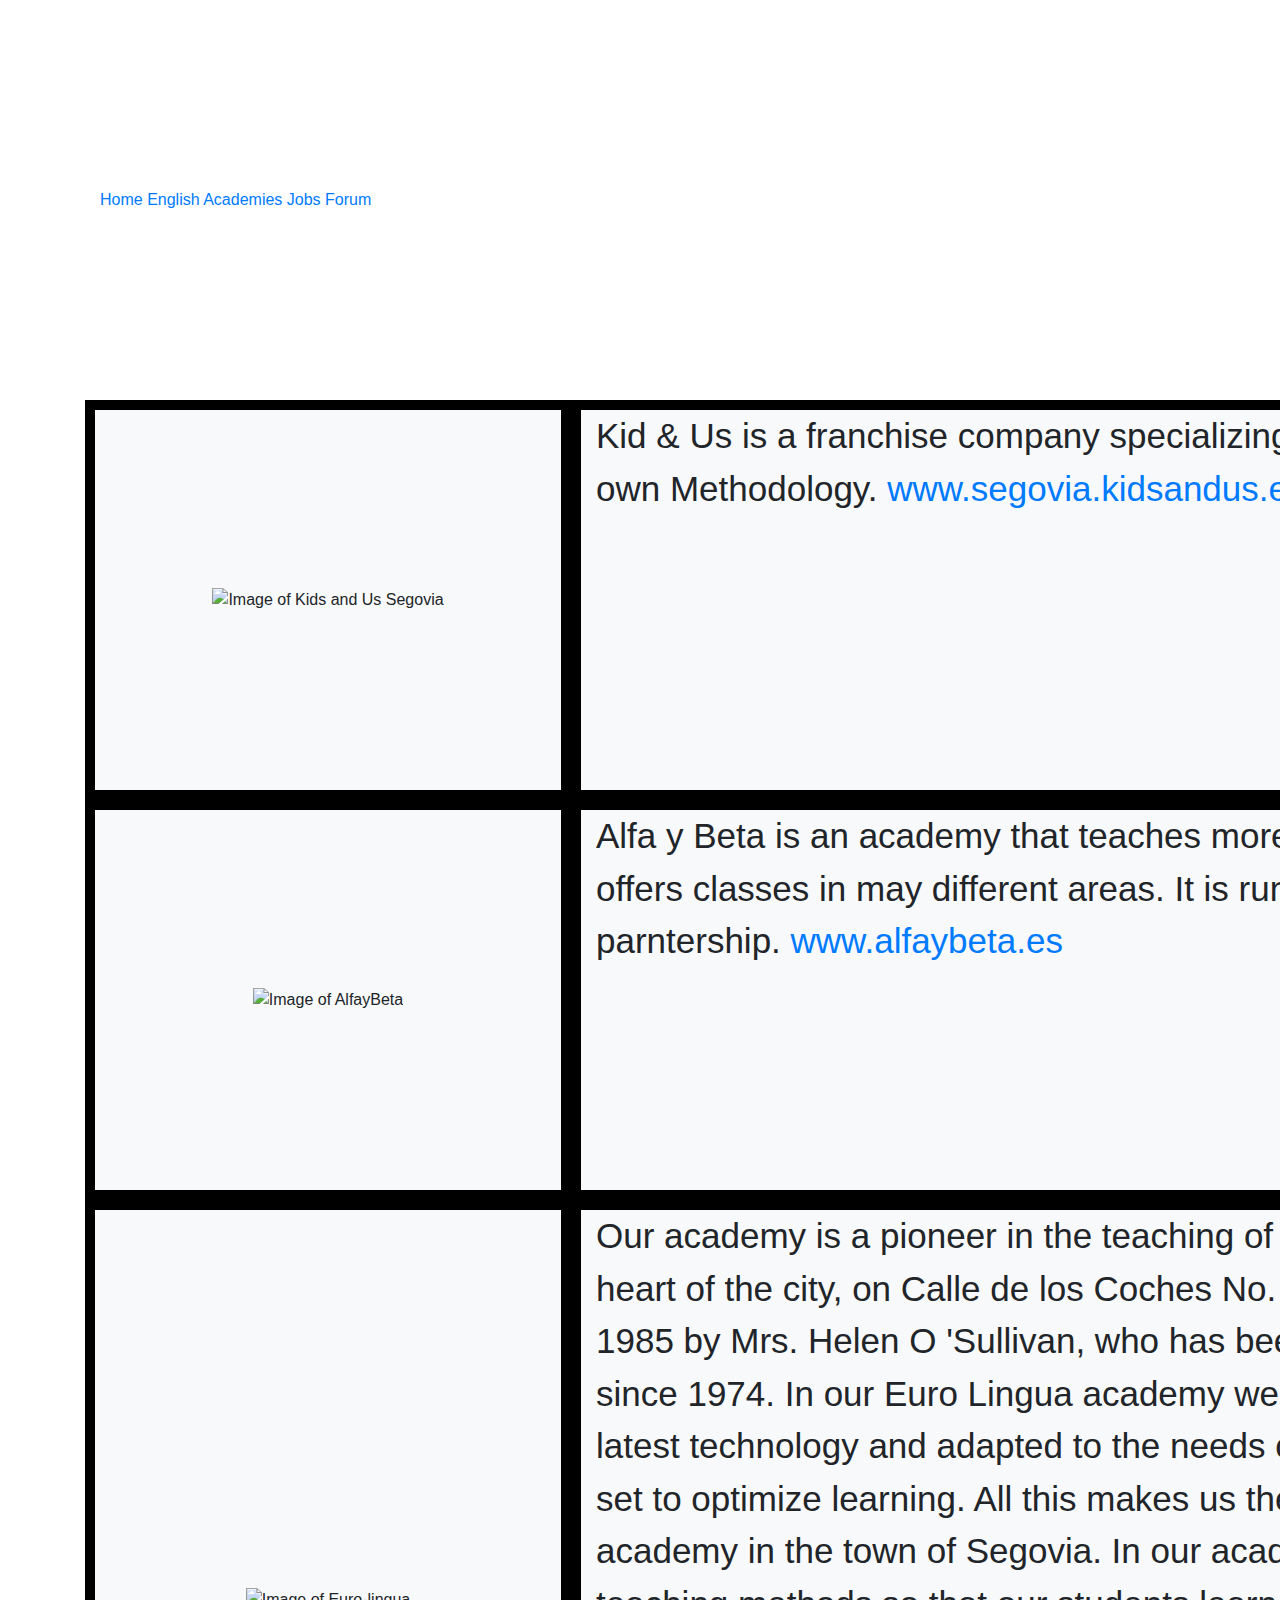
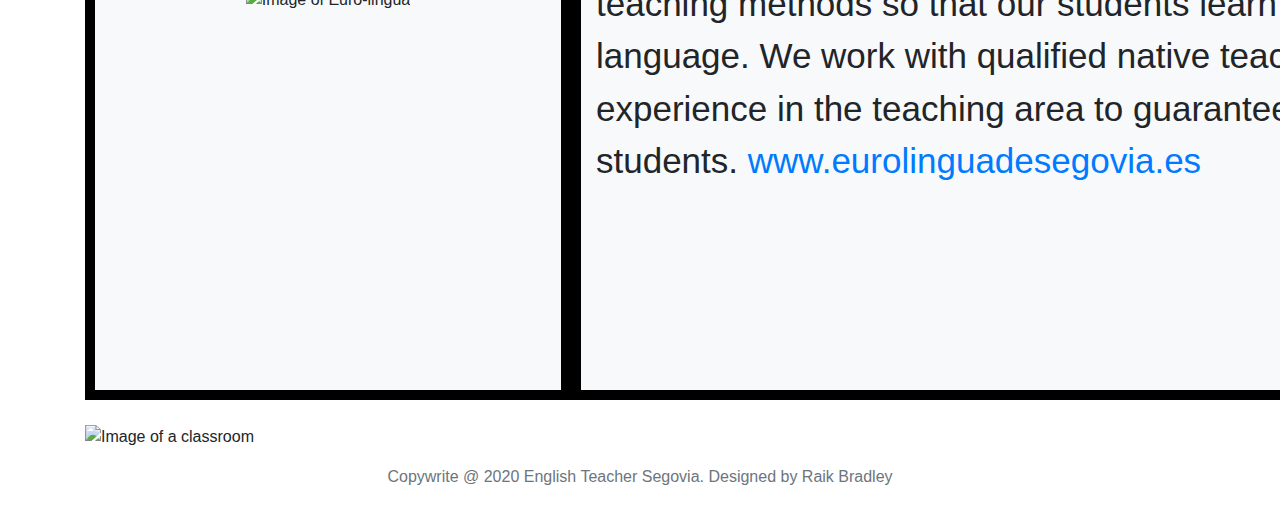
==== English_Teacher_Segovia_Academies.html @ 9c44172d "Add files via upload" ====
<!DOCTYPE html>
<html lang="en">

<Head>
    <meta charset="UTF-8">
    <title>English Teacher Segovia page 2</title>
    <link rel="stylesheet" href="English_Teacher_Segovia_CSS/English_Teacher_Segovia_Academies_CSS.css">
    <link rel="stylesheet" href="https://stackpath.bootstrapcdn.com/bootstrap/4.5.2/css/bootstrap.min.css" integrity="sha384-JcKb8q3iqJ61gNV9KGb8thSsNjpSL0n8PARn9HuZOnIxN0hoP+VmmDGMN5t9UJ0Z" crossorigin="anonymous">

    <style>
        @media (min-width:300px) {
            .my-rowone {
                height: 400px;
                width: 180%;
            }
            .my-rowtwo {
                height: 400px;
                width: 180%;
            }
            .my-rowthree {
                height: 400px;
                width: 180%;
            }
            .my-rowfour {
                width: 180%;
                height: 100%;
            }
            .my-colonetwo {
                width: 180%;
                height: 400px;
                border: 10px solid #000000;
            }
            .my-colone {
                width: 180%;
                height: 100%;
                border: 10px solid #000000;
            }
            .my-coltwo {
                width: 180%;
                height: 100%;
                border: 10px solid #000000;
            }
            div p {
                font-size: 35px;
            }
            .modal {
                display: none;
                position: fixed;
                z-index: 1;
                padding-top: 100px;
                left: 0;
                top: 0;
                width: 100%;
                height: 100%;
                overflow: auto;
                background-color: black;
            }
            /* Modal Content */
            .modal-content {
                position: relative;
                background-color: #fefefe;
                margin: auto;
                padding: 0;
                width: 40%;
                height: 50%;
                max-width: 1200px;
                max-height: 1200px;
            }
            /* The Close Button */
            .close {
                color: white;
                position: absolute;
                top: 10px;
                right: 25px;
                font-size: 35px;
                font-weight: bold;
            }
            .close:hover,
            .close:focus {
                color: #999;
                text-decoration: none;
                cursor: pointer;
            }
            .mySlides {
                display: none;
            }
            .cursor {
                cursor: pointer;
            }
            /* Next & previous buttons */
            .prev,
            .next {
                cursor: pointer;
                position: absolute;
                top: 50%;
                width: auto;
                padding: 16px;
                margin-top: -50px;
                color: white;
                font-weight: bold;
                font-size: 20px;
                transition: 0.6s ease;
                border-radius: 0 3px 3px 0;
                user-select: none;
                -webkit-user-select: none;
            }
            /* Position the "next button" to the right */
            .next {
                right: 0;
                border-radius: 3px 0 0 3px;
            }
            /* On hover, add a black background color with a little bit see-through */
            .prev:hover,
            .next:hover {
                background-color: rgba(0, 0, 0, 0.8);
            }
            /* Number text (1/3 etc) */
            .numbertext {
                color: #f2f2f2;
                font-size: 12px;
                padding: 8px 12px;
                position: absolute;
                top: 0;
            }
            .imgmodal {
                margin-bottom: -4px;
                height: 600px;
            }
            .demo {
                opacity: 0.6;
            }
            .active,
            .demo:hover {
                opacity: 1;
            }
            img.hover-shadow {
                transition: 0.3s;
            }
            .hover-shadow:hover {
                box-shadow: 0 4px 8px 0 rgba(0, 0, 0, 0.2), 0 6px 20px 0 rgba(0, 0, 0, 0.19);
            }
            .my-colfive {
                color: rgba(255, 255, 255, 0.0)
            }
        }
        
        @media (min-width:500px) {
            .my-rowfour {
                height: 1000px;
                width: 100%;
            }
            .my-colone {
                width: 100%;
                height: 1000px;
                border: 10px solid #000000;
            }
            .my-coltwo {
                width: 100%;
                height: 1000px;
                border: 10px solid #000000;
            }
            div p {
                font-size: 35px;
            }
            div .Photo-Background img {
                height: 145%;
            }
        }
        
        @media (min-width: 700px) {
            .my-rowfour {
                height: 600px;
                width: 180%;
            }
            .my-colone {
                width: 180%;
                height: 600px;
                border: 10px solid #000000;
            }
            .my-coltwo {
                width: 180%;
                height: 600px;
                border: 10px solid #000000;
            }
            div p {
                font-size: 27px;
            }
            div .Photo-Background img {
                height: 160%;
                width: 165%;
            }
        }
        
        @media (min-width:1000px) {
            .my-rowfour {
                height: 800px;
                width: 180%;
            }
            .my-colone {
                width: 180%;
                height: 800px;
                border: 10px solid #000000;
            }
            .my-coltwo {
                width: 180%;
                height: 800px;
                border: 10px solid #000000;
            }
            div p {
                font-size: 35px;
            }
            div .Photo-Background img {
                height: 160%;
                width: 165%;
            }
            col {
                display: none;
            }
        }
        
        @media (min-width:1500px) {
            .my-rowone {
                height: 200px;
                width: 120%;
            }
            .my-rowtwo {
                height: 200px;
                width: 110%;
            }
            .my-rowthree {
                height: 200px;
                width: 110%;
            }
            .my-rowfour {
                height: 200px;
                width: 110%;
            }
            .my-colonetwo {
                width: 110%;
                height: 200px;
                border: 5px solid #000000;
            }
            .my-colone {
                width: 110%;
                height: 200px;
                border: 5px solid #000000;
            }
            .my-coltwo {
                width: 110%;
                height: 200px;
                border: 5px solid #000000;
            }
            div p {
                font-size: 15px;
            }
            div .Photo-Background img {
                height: 100%;
            }
            col {
                display: none;
            }
        }
    </style>
    <script>
        function openModal() {
            document.getElementById("myModal").style.display = "block";
        }

        function closeModal() {
            document.getElementById("myModal").style.display = "none";
        }

        var slideIndex = 1;
        showSlides(slideIndex);

        function plusSlides(n) {
            showSlides(slideIndex += n);
        }

        function currentSlide(n) {
            showSlides(slideIndex = n);
        }

        function showSlides(n) {
            var i;
            var slides = document.getElementsByClassName("mySlides");
            var dots = document.getElementsByClassName("demo");
            var captionText = document.getElementById("caption");
            if (n > slides.length) {
                slideIndex = 1
            }
            if (n < 1) {
                slideIndex = slides.length
            }
            for (i = 0; i < slides.length; i++) {
                slides[i].style.display = "none";
            }
            for (i = 0; i < dots.length; i++) {
                dots[i].className = dots[i].className.replace(" active", "");
            }
            slides[slideIndex - 1].style.display = "block";
            dots[slideIndex - 1].className += " active";
            captionText.innerHTML = dots[slideIndex - 1].alt;
        }
    </script>
</Head>

<body class="container">
    <div class="container">
        <div class="row my-rowone">
            <div class="col-10 d-flex align-self-center my-colnav" id="nav_tab">
                <nav>
                    <a href="index.html.html">Home</a>
                    <a href="English_Teacher_Segovia_Academies.html">English Academies</a>
                    <a href="English_Teacher_Segovia_Jobs.html">Jobs</a>
                    <a href="https://teacherchat.freeforums.net/">Forum</a>
                </nav>
            </div>
        </div>
        <div class="row my-rowtwo">
            <div class="col-3 bg-light d-flex justify-content-center my-colonetwo">

                <img class="d-flex align-self-center hover-shadow-cursor" src="Images/Kids&Us.jpg" alt="Image of Kids and Us Segovia" onclick="openModal();currentSlide(1)">

            </div>
            <div class="col-8 bg-light my-colonetwo">
                <p>
                    Kid & Us is a franchise company specializing in teaching English, they us their own Methodology. <a href="https://segovia.kidsandus.es/es/conoce-nuestro-centro/conocenos/">www.segovia.kidsandus.es</a>
                </p>
            </div>
        </div>
        <div class="row my-rowthree">
            <div class="col-3 bg-light d-flex justify-content-center my-colonetwo">
                <img class="d-flex align-self-center hover-shadow-cursor" src="Images/Alfa&Beta-centro-de-estudios.jpg" alt="Image of AlfayBeta" onclick="openModal();currentSlide(2)">
            </div>
            <div class="col-8 bg-light my-colonetwo">
                <p>
                    Alfa y Beta is an academy that teaches more than just the English langauge but offers classes in may different areas. It is run by two ladies in a joint business parntership. <a href="https://www.alfaybeta.es/envianos-correo.html">www.alfaybeta.es</a>
                </p>
            </div>
        </div>
        <div class="row my-rowfour">
            <div class="col-3 bg-light d-flex justify-content-center my-colone">
                <img class="d-flex align-self-center hover-shadow-cursor" src="Images/euro-lingua-language-school-segovia.jpg" alt="Image of Euro-lingua" onclick="openModal();currentSlide(3)">
            </div>
            <div class="col-8 bg-light my-coltwo">
                <p>
                    Our academy is a pioneer in the teaching of English in Segovia, located in the heart of the city, on Calle de los Coches No. 16. The academy was founded in 1985 by Mrs. Helen O 'Sullivan, who has been teaching English in Segovia since 1974. In our Euro
                    Lingua academy we have classrooms equipped with the latest technology and adapted to the needs of the students. In addition, they are set to optimize learning. All this makes us the most recognized language academy in the town of Segovia.
                    In our academy we use the best English teaching methods so that our students learn to function fluently in the use of the language. We work with qualified native teachers who have the necessary experience in the teaching area to guarantee
                    the correct learning of the students. <a href="http://www.eurolinguadesegovia.es/">www.eurolinguadesegovia.es</a>
                </p>
            </div>
        </div>

        <div class="row my-rowfive">
            <div class="col-12 my-colfive">
                col
            </div>

        </div>

    </div>
    <div id="myModal" class="modal">
        <span class="close cursor" onclick="closeModal()">&times;</span>
        <div class="modal-content">

            <div class="mySlides">
                <div class="numbertext">1 / 3</div>
                <img class="imgmodal" src="Images/Kids&Us.jpg" style="width:100%" alt="Image of Kids&Us">
            </div>

            <div class="mySlides">
                <div class="numbertext">2 / 3</div>
                <img class="imgmodal" src="Images/Alfa&Beta-centro-de-estudios.jpg" style="width:100%" alt="Image of AlfayBeta">
            </div>

            <div class="mySlides">
                <div class="numbertext">3 / 3</div>
                <img class="imgmodal" src="Images/euro-lingua-language-school-segovia.jpg" style="width:100%" alt="Iamge of Euro-lingua">
            </div>
            <a class="prev" onclick="plusSlides(-1)">&#10094;</a>
            <a class="next" onclick="plusSlides(1)">&#10095;</a>

            <div class="caption-container">
                <p id="caption"></p>
            </div>

        </div>
    </div>



    <div>
        <div class="Photo-Background">
            <img src="Images/classroom3.jpeg" alt="Image of a classroom">
        </div>

    </div>
    <footer class="footer mt-auto py-3">
        <div class="container d-flex justify-content-center d-flex align-self-center">
            <span class="text-muted">Copywrite @ 2020 English Teacher Segovia. Designed by Raik Bradley</span>
        </div>
    </footer>

</body>



</html>
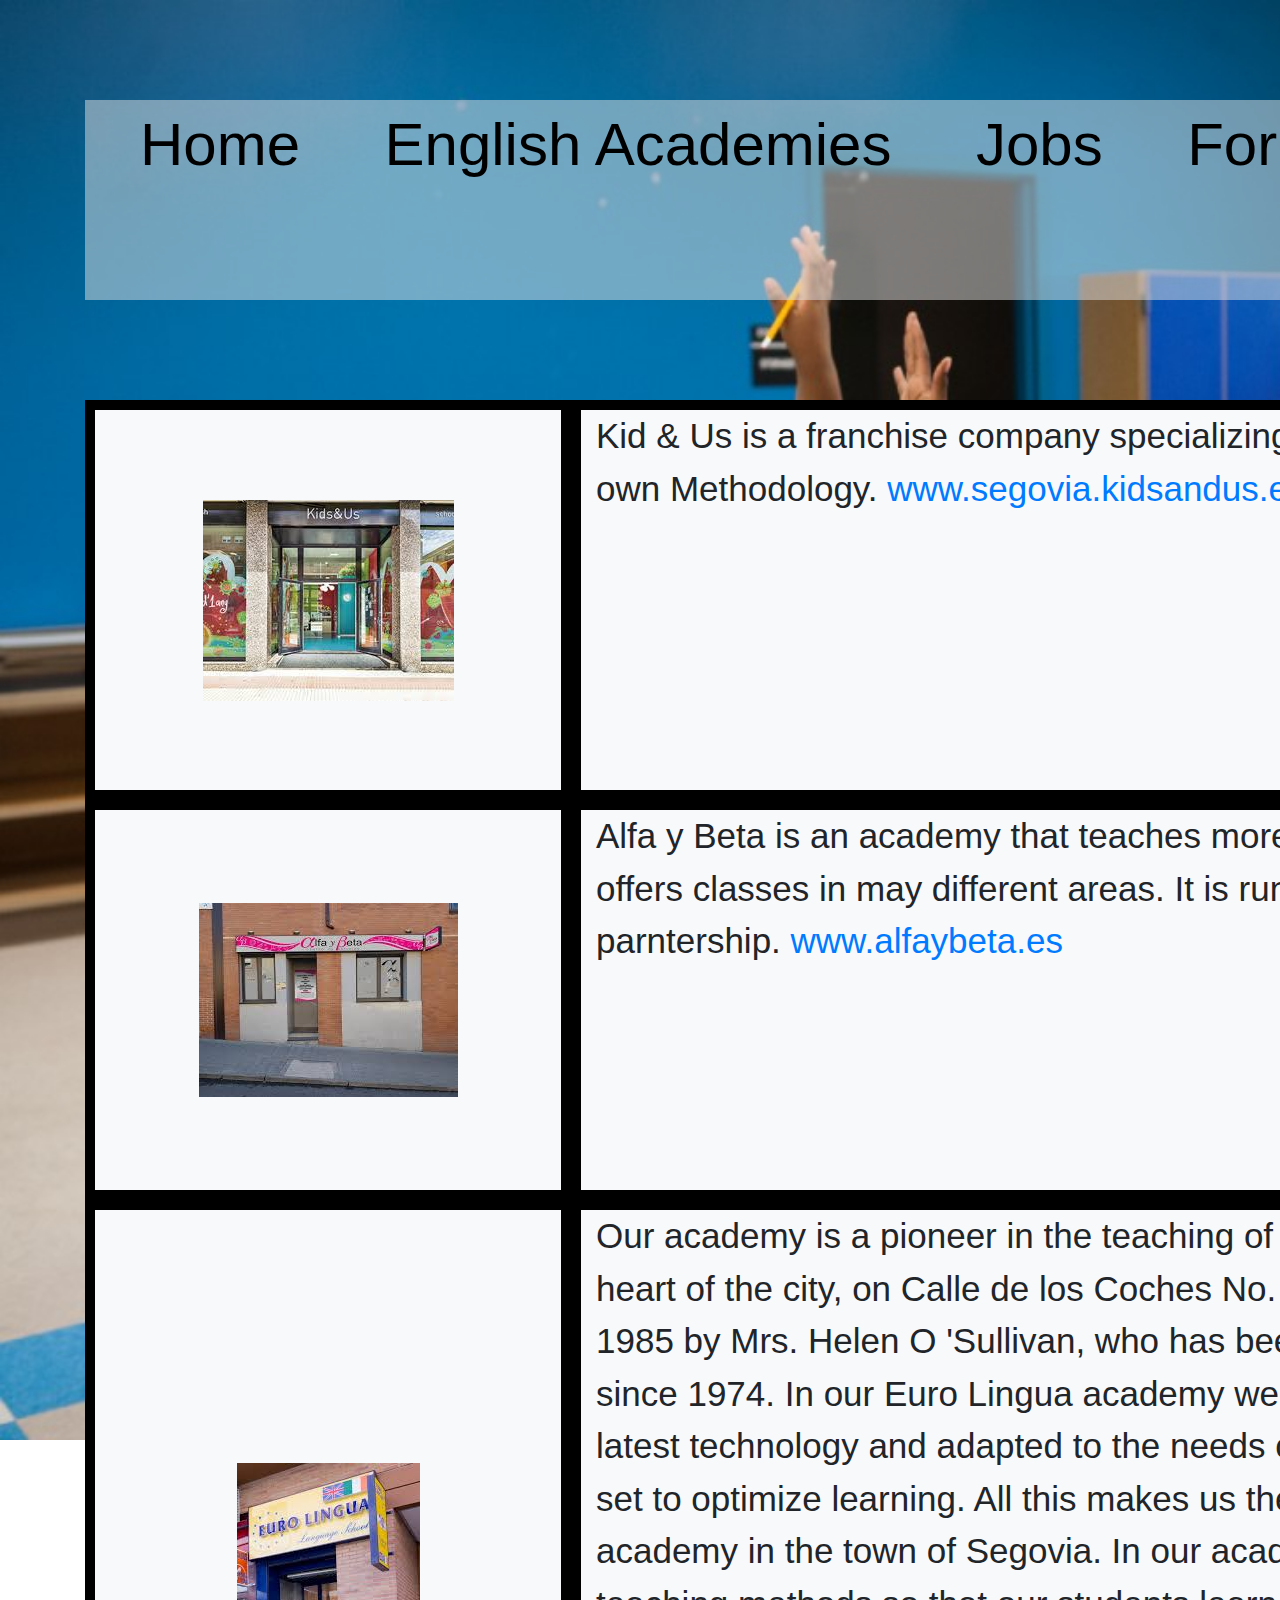
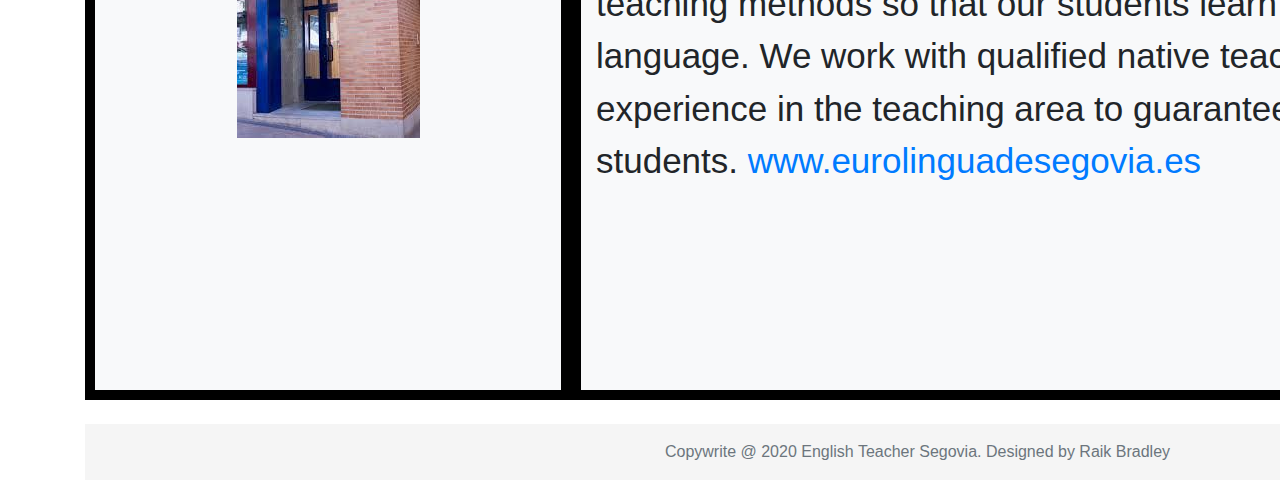
==== commit baabb7d1: "Update English_Teacher_Segovia_Academies.html" ====
--- a/English_Teacher_Segovia_Academies.html
+++ b/English_Teacher_Segovia_Academies.html
@@ -310,7 +310,7 @@
         <div class="row my-rowone">
             <div class="col-10 d-flex align-self-center my-colnav" id="nav_tab">
                 <nav>
-                    <a href="index.html.html">Home</a>
+                    <a href="index.html">Home</a>
                     <a href="English_Teacher_Segovia_Academies.html">English Academies</a>
                     <a href="English_Teacher_Segovia_Jobs.html">Jobs</a>
                     <a href="https://teacherchat.freeforums.net/">Forum</a>
@@ -407,4 +407,4 @@
 
 
 
-</html>+</html>
--- a/English_Teacher_Segovia_CSS/English_Teacher_Segovia_Academies_CSS.css
+++ b/English_Teacher_Segovia_CSS/English_Teacher_Segovia_Academies_CSS.css
@@ -0,0 +1,96 @@
+@media (min-width: 300px) {
+    div .Photo-Background img {
+        position: absolute;
+        top: 0;
+        left: 0;
+        width: 100%;
+        height: 100%;
+        pointer-events: none;
+        z-index: -99;
+    }
+    .footer {
+        background-color: #f5f5f5;
+        width: 150%;
+        height: 100%;
+    }
+}
+
+@media (min-width: 500px) {
+    div .Photo-Background img {
+        position: absolute;
+        top: 0;
+        left: 0;
+        width: 140%;
+        height: 130%;
+        pointer-events: none;
+        z-index: -99;
+    }
+    #nav_tab {
+        background-color: rgba(225, 225, 225, 0.5);
+        height: 200px;
+        border: rgba(225, 225, 225, 0.5);
+    }
+    nav a {
+        font-size: 60px;
+        color: rgb(0, 0, 0);
+        text-decoration: none;
+        width: 200px;
+        text-align: center;
+        padding: 20px;
+        margin: 20px;
+        margin-top: 10px;
+    }
+}
+
+@media (min-width: 1500px) {
+    div .Photo-Background img {
+        position: absolute;
+        top: 0;
+        left: 0;
+        width: 100%;
+        height: 115%;
+        pointer-events: none;
+        z-index: -99;
+    }
+    #nav_tab {
+        background-color: rgba(225, 225, 225, 0.5);
+        height: 60px;
+        border: rgba(225, 225, 225, 0.5);
+    }
+    nav a {
+        font-size: 40px;
+        color: rgb(0, 0, 0);
+        text-decoration: none;
+        width: 200px;
+        text-align: center;
+        padding: 20px;
+        margin: 20px;
+        margin-top: 10px;
+    }
+    img {
+        height: 180px;
+        width: 180px;
+        padding: 5px #000000;
+    }
+    body {
+        display: flex;
+        min-height: 100%;
+        flex-direction: column;
+    }
+    #container body {
+        flex: 1;
+    }
+    .container {
+        width: auto;
+        max-width: 680px;
+        padding: 0 15px;
+    }
+    .footer {
+        background-color: #f5f5f5;
+        width: 100%;
+        height: 5%;
+    }
+    html {
+        height: auto;
+    }
+}